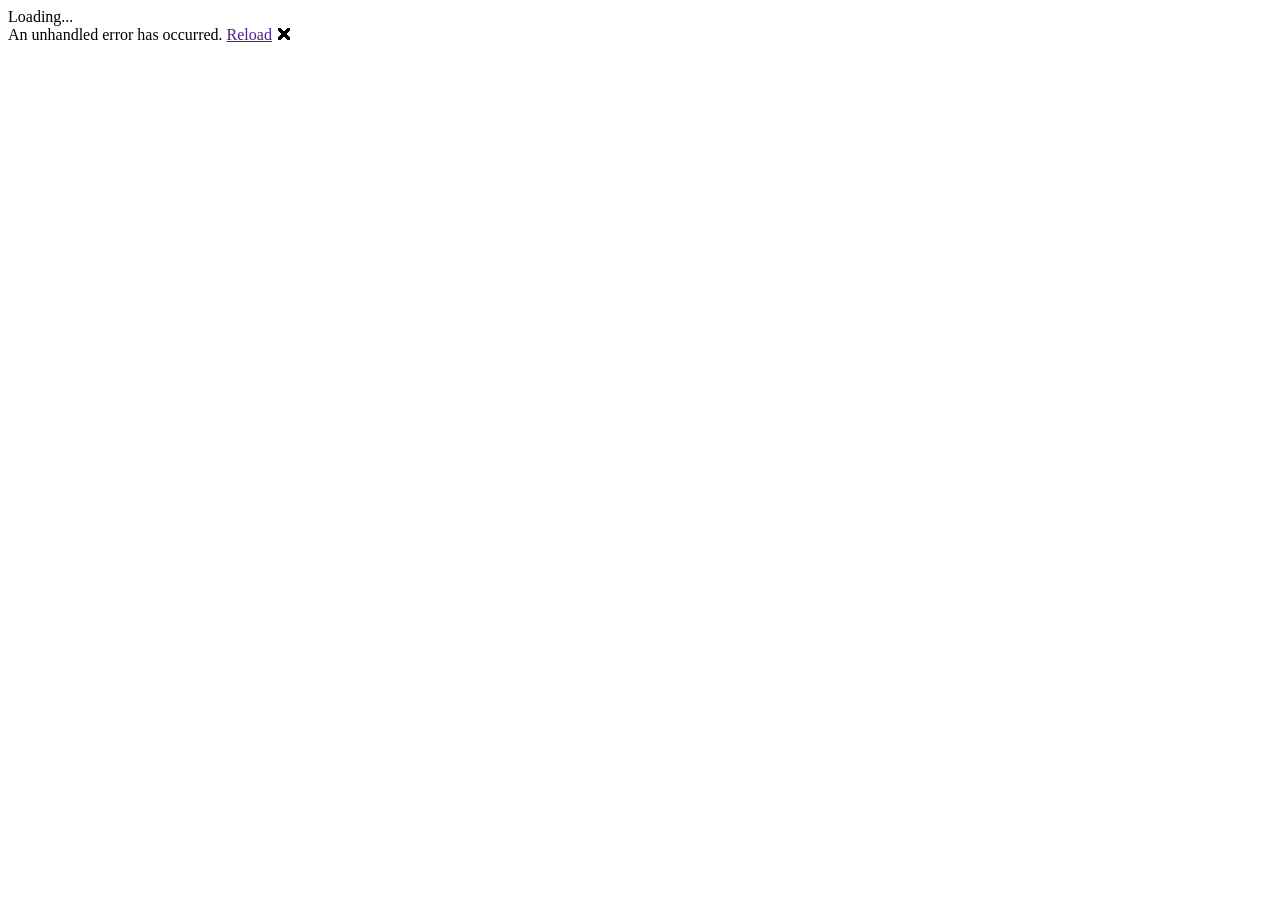
==== Client/wwwroot/index.html @ db643659 "Add project files." ====
<!DOCTYPE html>
<html lang="en">

<head>
    <meta charset="utf-8" />
    <meta name="viewport" content="width=device-width, initial-scale=1.0, maximum-scale=1.0, user-scalable=no" />
    <title>Tasky</title>
    <base href="/" />
    <link href="css/bootstrap/bootstrap.min.css" rel="stylesheet" />
    <link href="css/app.css" rel="stylesheet" />
    <link href="Tasky.Client.styles.css" rel="stylesheet" />
  
</head>

<body>
    <div id="app">Loading...</div>

    <div id="blazor-error-ui">
        An unhandled error has occurred.
        <a href="" class="reload">Reload</a>
        <a class="dismiss">🗙</a>
    </div>
    <script src="_framework/blazor.webassembly.js"></script>
    <script src="js/scripts.js"></script>
    
</body>

</html>
---- Client/wwwroot/css/app.css ----
﻿@import url('open-iconic/font/css/open-iconic-bootstrap.min.css');

* {
    margin: 0;
    box-sizing: border-box;
}

html, body {
    font-family: 'Helvetica Neue', Helvetica, Arial, sans-serif;
}

.addTaskBtn {
    background-color: transparent;
    border: none;
}
.addTaskBtn:hover {
    cursor: pointer;
}
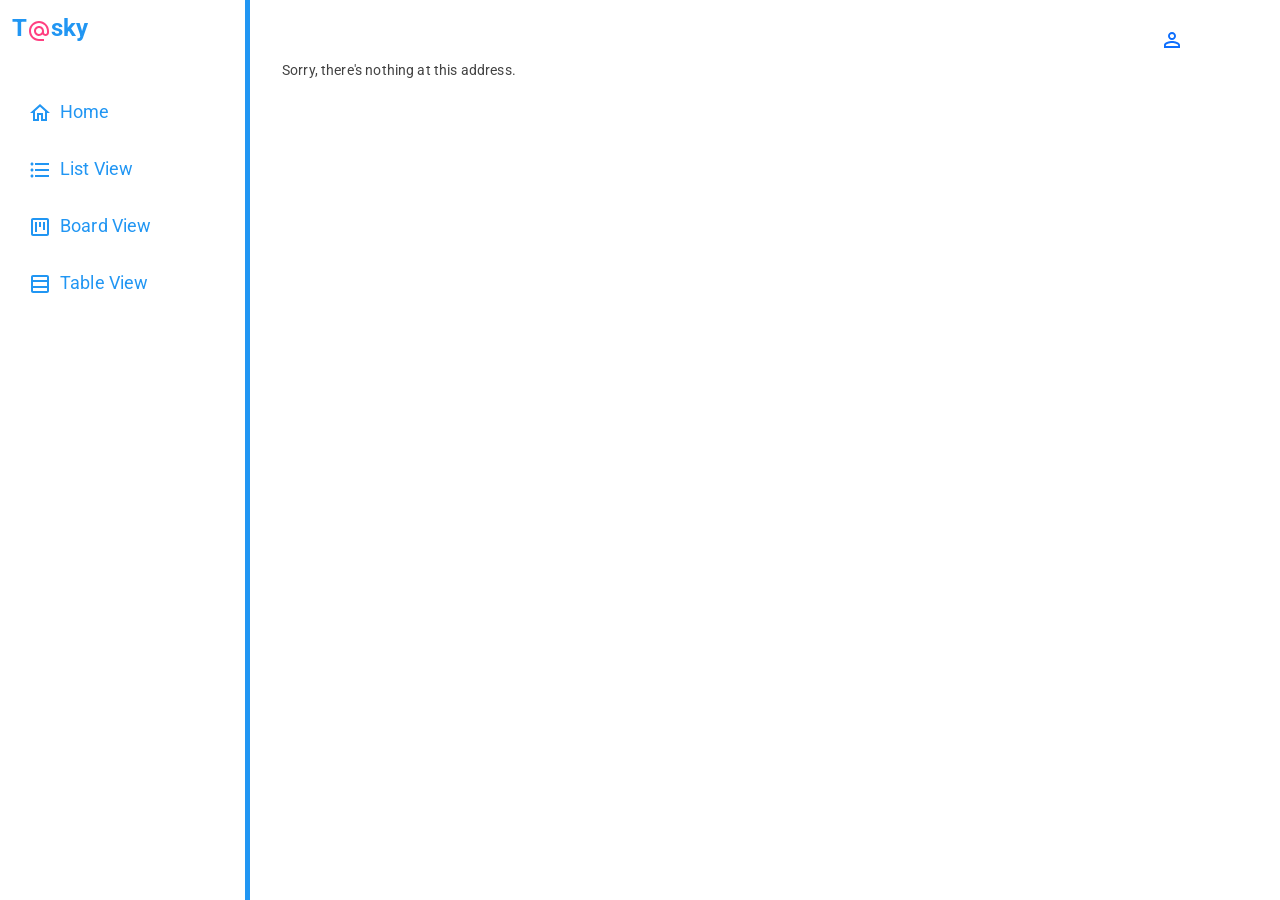
==== commit b230daf7: "Added loading indicator. Removed sections" ====
--- a/Client/wwwroot/index.html
+++ b/Client/wwwroot/index.html
@@ -9,11 +9,43 @@
     <link href="css/bootstrap/bootstrap.min.css" rel="stylesheet" />
     <link href="css/app.css" rel="stylesheet" />
     <link href="Tasky.Client.styles.css" rel="stylesheet" />
-  
+    <link href="https://fonts.googleapis.com/css?family=Roboto:300,400,500,700&display=swap" rel="stylesheet" />
+    <link href="_content/MudBlazor/MudBlazor.min.css" rel="stylesheet" />
 </head>
 
 <body>
     <div id="app">Loading...</div>
+    <!-- Start Single Page Apps for GitHub Pages -->
+    <script type="text/javascript">
+        // Single Page Apps for GitHub Pages
+        // https://github.com/rafrex/spa-github-pages
+        // Copyright (c) 2016 Rafael Pedicini, licensed under the MIT License
+        // ----------------------------------------------------------------------
+        // This script checks to see if a redirect is present in the query string
+        // and converts it back into the correct url and adds it to the
+        // browser's history using window.history.replaceState(...),
+        // which won't cause the browser to attempt to load the new url.
+        // When the single page app is loaded further down in this file,
+        // the correct url will be waiting in the browser's history for
+        // the single page app to route accordingly.
+        (function (l) {
+            if (l.search) {
+                var q = {};
+                l.search.slice(1).split('&').forEach(function (v) {
+                    var a = v.split('=');
+                    q[a[0]] = a.slice(1).join('=').replace(/~and~/g, '&');
+                });
+                if (q.p !== undefined) {
+                    window.history.replaceState(null, null,
+                        l.pathname.slice(0, -1) + (q.p || '') +
+                        (q.q ? ('?' + q.q) : '') +
+                        l.hash
+                    );
+                }
+            }
+        }(window.location))
+    </script>
+    <!-- End Single Page Apps for GitHub Pages -->
 
     <div id="blazor-error-ui">
         An unhandled error has occurred.
@@ -22,6 +54,7 @@
     </div>
     <script src="_framework/blazor.webassembly.js"></script>
     <script src="js/scripts.js"></script>
+    <script src="_content/MudBlazor/MudBlazor.min.js"></script>
     
 </body>
 
--- a/Client/wwwroot/css/app.css
+++ b/Client/wwwroot/css/app.css
@@ -7,8 +7,12 @@
 
 html, body {
     font-family: 'Helvetica Neue', Helvetica, Arial, sans-serif;
+    
 }
 
+article {
+    padding-bottom: 10rem;
+}
 .addTaskBtn {
     background-color: transparent;
     border: none;
@@ -17,3 +21,88 @@
     cursor: pointer;
 }
 
+.titleContainer{
+    margin: 2rem 0rem 2rem 0rem;
+}
+
+.titleName {
+    color: rgb(33, 150, 243);
+   
+}
+
+.title {
+    font-size: 2rem;
+    color: black;
+}
+
+.taskContainer {
+    display: flex;
+    align-items: center;
+    justify-content: space-between;
+    border-top: .5px solid lightgrey;
+    padding: .5rem;
+    margin-bottom: .5rem;
+    position: relative;
+    min-width: fit-content;
+    max-width: 100%;
+    font-size: .8rem;
+    margin: 0rem 10rem .5rem 10rem;
+}
+.taskContainerLeft {
+    display: flex;
+    align-items: center;
+    justify-content: flex-start;
+}
+
+.containerLeftComponents{
+    display:flex;
+    align-items: center;
+    gap: .2rem;
+}
+.taskContainerRight {
+    display: flex;
+    align-items: center;
+    justify-content: flex-end;
+}
+
+.taskComponentsContainer {
+    display: flex;
+    align-items: center;
+    justify-content: flex-end;
+    gap: 1.5rem;
+    margin-right: 5rem;
+}
+
+.taskButtonsContainer {
+    display: flex;
+    gap: 1rem;
+    position: absolute;
+    right: .5rem;
+}
+
+.centerTask {
+    margin: auto;
+    width: contain;
+}
+
+.wideCenter{
+    max-width: 90%;
+}
+
+.taskBorder {
+    border-left: 10px solid rgb(33, 150, 243);
+}
+
+.subTaskBorder {
+    border-left: 10px solid #FF4081;
+}
+
+.kanbanSections {
+    min-width: 15%;
+    max-width: 25%;
+}
+
+.validation-message {
+    color: red;
+    font-weight: bold;
+}
